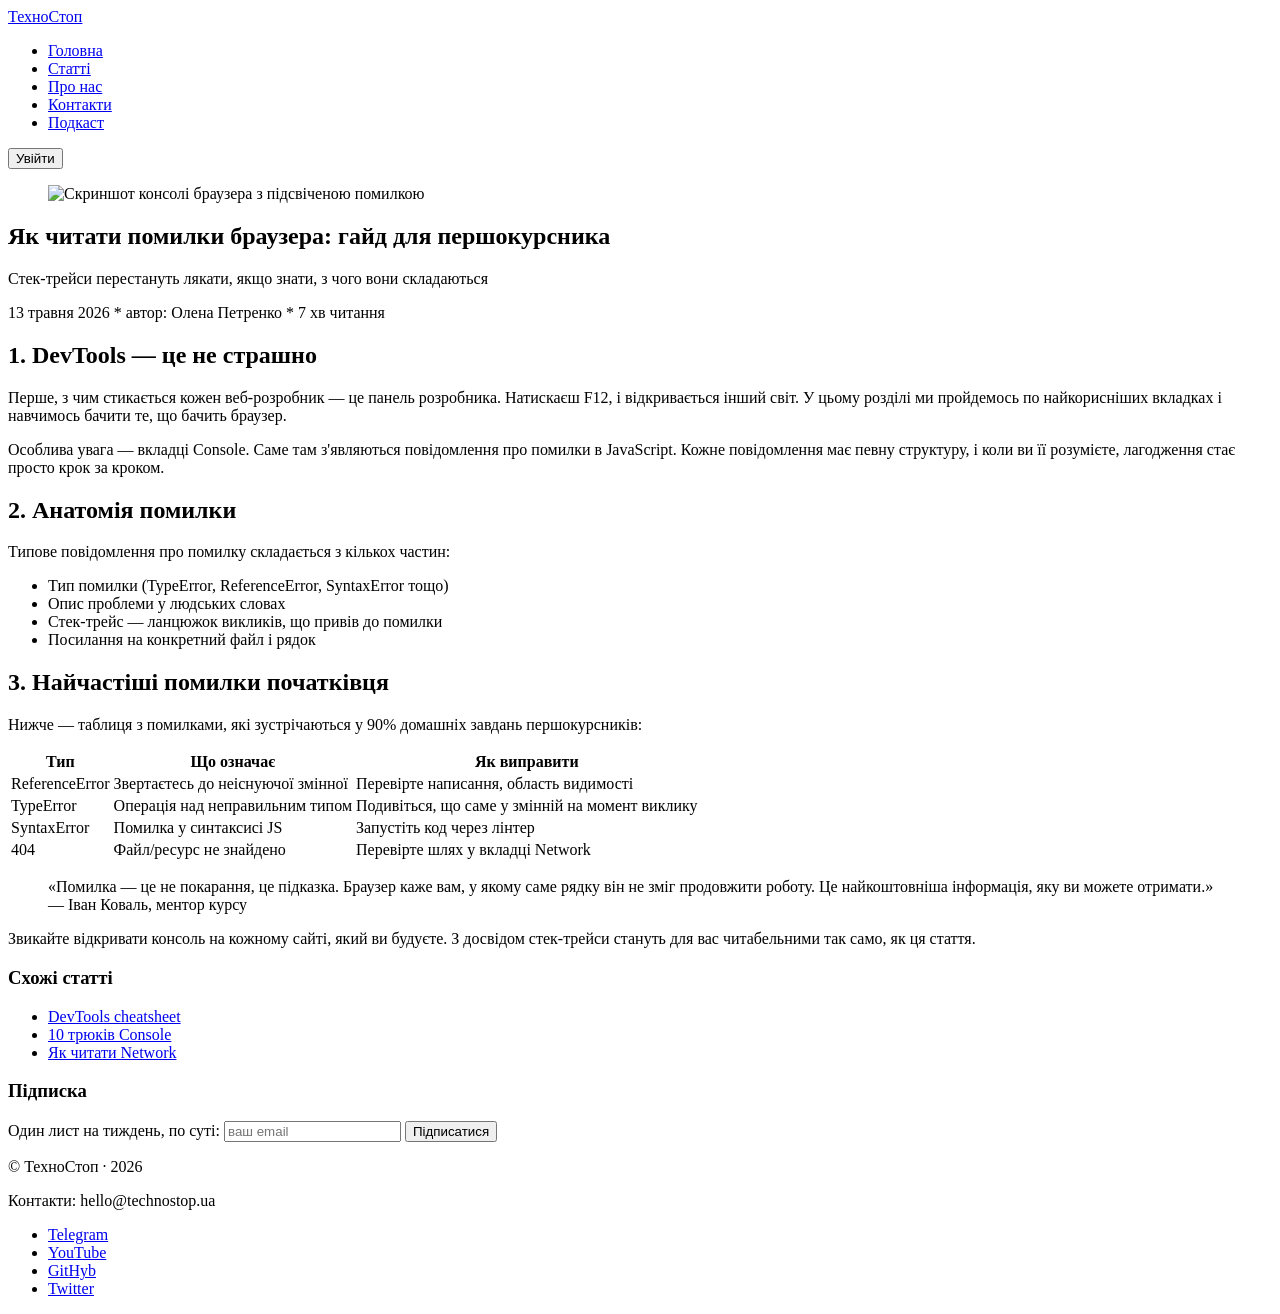
==== lab1/index.html @ a82e2101 "first" ====
<!DOCTYPE html>
<html lang="uk">
  <head>
  <meta charset="UTF-8">
  <meta name="viewport" content="width=device-width, initial-scale=1">
  <title>Як читати помилки браузера · ТехноСтоп</title>

</head>
  <body>
    <header>
        <a href="/">ТехноСтоп</a> 
    <nav>
            <ul>
                <li><a href="#">Головна</a></li>
                <li><a href="#">Статті</a></li>
                <li><a href="#">Про нас</a></li>
                <li><a href="#">Контакти</a></li>
                <li><a href="#">Подкаст</a></li>
            </ul>
    </nav>
    <button type ="button">Увійти</button>
  </header>

  <main>
    <article>
        <header>
            <figure>
                <img src="error.png" alt="Скриншот консолі браузера з підсвіченою помилкою">
            </figure>
            <h1>
                Як читати помилки браузера: гайд для першокурсника
            </h1>
            <p>
                Стек-трейси перестануть лякати, якщо знати, з чого вони складаються
            </p>
            <time>
                13 травня 2026 * 
            </time>
            <span>
                автор: Олена Петренко * 
            </span>
            <span>
                7 хв читання
            </span>
        </header>

        <section>
            <h2>    
                1. DevTools — це не страшно
            </h2>
            <p> 
                Перше, з чим стикається кожен веб-розробник — це панель розробника. Натискаєш F12, і відкривається інший світ. У цьому розділі ми пройдемось по найкорисніших вкладках і навчимось бачити те, що бачить браузер.
            </p>
            <p> 
                Особлива увага — вкладці Console. Саме там з'являються повідомлення про помилки в JavaScript. Кожне повідомлення має певну структуру, і коли ви її розумієте, лагодження стає просто крок за кроком.
            </p>
        </section>

        <section>
            <h2>    
                2. Анатомія помилки
            </h2>
            <p> 
                Типове повідомлення про помилку складається з кількох частин:
            </p>
            <ul>
                <li>Тип помилки (TypeError, ReferenceError,
SyntaxError тощо)</li>
                <li>Опис проблеми у людських словах</li>
                <li>Стек-трейс — ланцюжок викликів, що привів до
помилки</li>
                <li>Посилання на конкретний файл і рядок</li>
            </ul>
           
        </section>

        <section>
            <h2>    
                3. Найчастіші помилки
початківця
            </h2>
            <p> 
                Нижче — таблиця з помилками, які зустрічаються у
90% домашніх завдань першокурсників:
            </p>
            <table>
                <tr>
                    <th>Тип</th>
                    <th>Що означає</th>
                    <th>Як виправити</th>
                </tr>

                <tr>
                    <td>ReferenceError</td>
                    <td>Звертаєтесь до неіснуючої змінної</td> 
                    <td>Перевірте написання, область видимості</td>
                <tr>
                    <td>TypeError</td>
                    <td>Операція над неправильним типом</td> 
                    <td>Подивіться, що саме у змінній на момент виклику</td> 
                <tr>
                    <td>SyntaxError</td>
                    <td>Помилка у синтаксисі JS</td> 
                    <td>Запустіть код через лінтер</td> 
                <tr>
                    <td>404</td>
                    <td>Файл/ресурс не знайдено</td> 
                    <td>Перевірте шлях у вкладці Network</td> 
            </table>
        
        </section>
        
        <aside>
        <blockquote>
            <p>
                «Помилка — це не покарання, це підказка.
Браузер каже вам, у якому саме рядку він не
зміг продовжити роботу. Це
найкоштовніша інформація, яку ви можете
отримати.» — Іван Коваль, ментор курсу
            </p>
        </blockquote>
    </aside>

    <p>
                Звикайте відкривати консоль на кожному сайті,
який ви будуєте. З досвідом стек-трейси стануть для
вас читабельними так само, як ця стаття.
            </p>
    
    </article>

    <aside>
            <section>
                <h3>Схожі статті</h3> 
                <ul>
                    <li><a href="#">DevTools cheatsheet</a></li> 
                    <li><a href="#">10 трюків Console</a></li> 
                    <li><a href="#">Як читати Network</a></li>
                 </ul>
            </section>

            <section>
                <h3>Підписка</h3> <form action="#" method="POST">
                    <label for="email">Один лист на тиждень, по суті:</label>
                     <input type="email" id="email" name="email" placeholder="ваш email" required> 
                     <button type="submit">Підписатися</button> </form>
            </section>
        </aside>
    
  </main>

  <footer>
    <p>© ТехноСтоп · 2026

    </p>
    <p>
        Контакти: hello@technostop.ua
    </p>
    <ul>
        <li><a href="#">Telegram</a></li>
    <li><a href="#">YouTube</a></li>
    <li><a href="#">GitHyb</a></li>
    <li><a href="#">Twitter</a></li>

    </ul>
    
  </footer>

  </body>
</html>
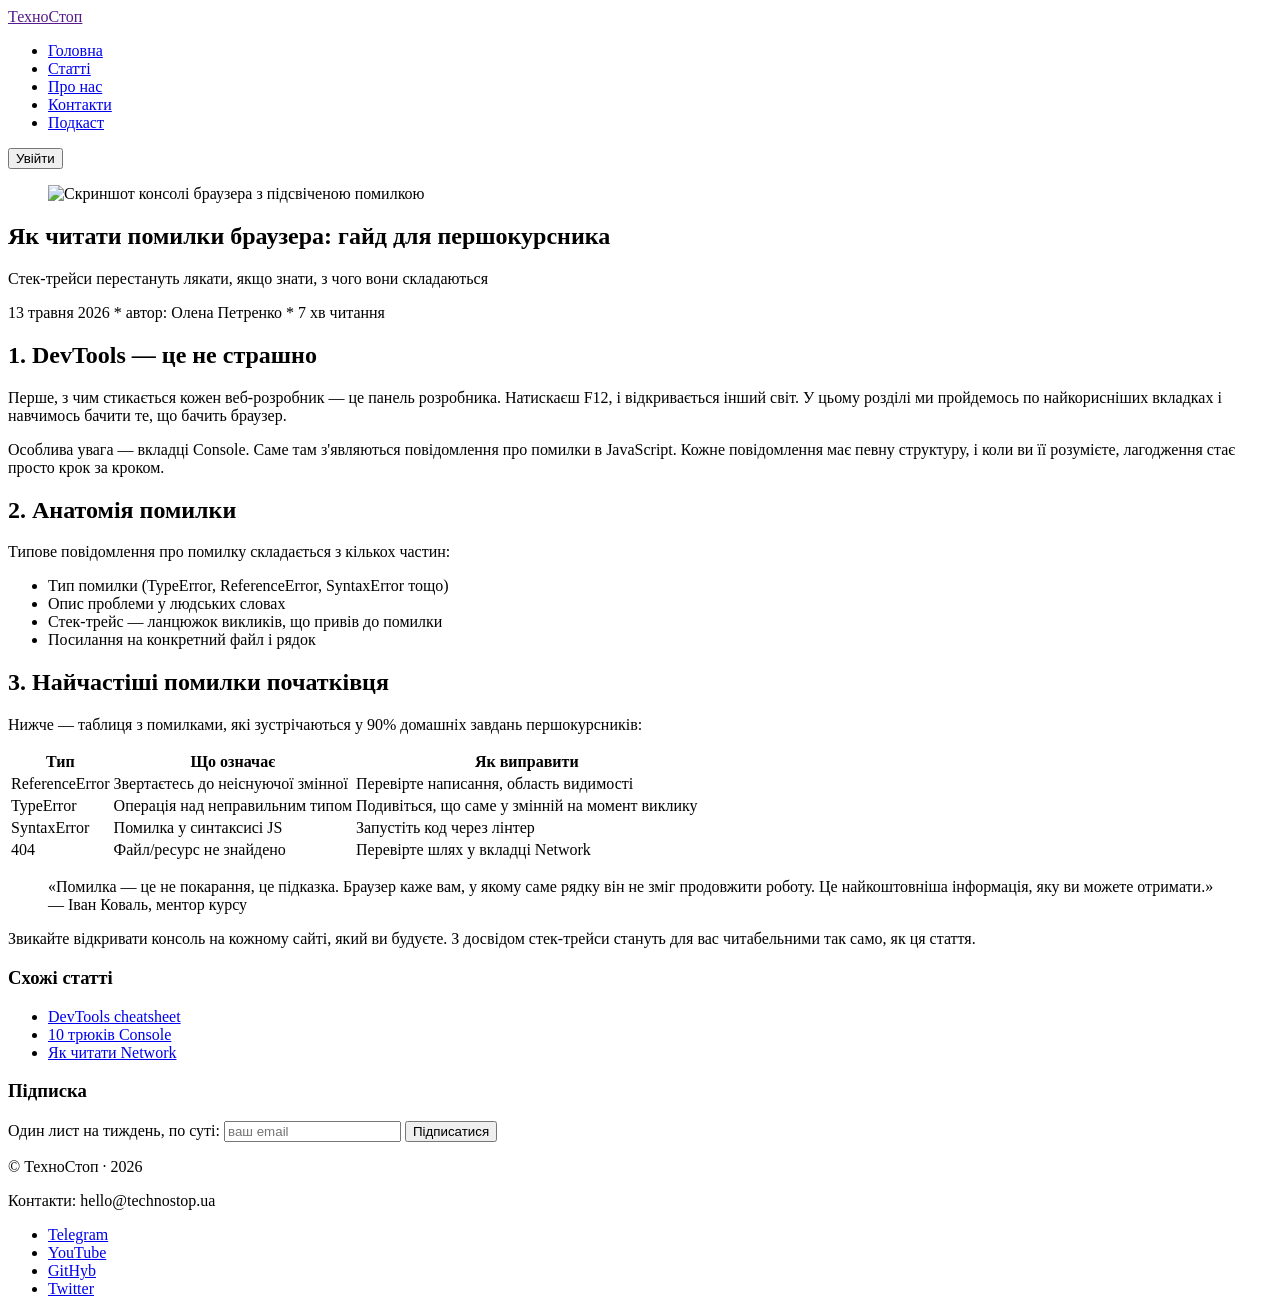
==== commit b6147cc8: "practice1" ====
--- a/lab1/index.html
+++ b/lab1/index.html
@@ -8,7 +8,7 @@
 </head>
   <body>
     <header>
-        <a href="/">ТехноСтоп</a> 
+        <a href="">ТехноСтоп</a> 
     <nav>
             <ul>
                 <li><a href="#">Головна</a></li>
@@ -33,7 +33,7 @@
             <p>
                 Стек-трейси перестануть лякати, якщо знати, з чого вони складаються
             </p>
-            <time>
+            <time datetime="2026-05-13">
                 13 травня 2026 * 
             </time>
             <span>
